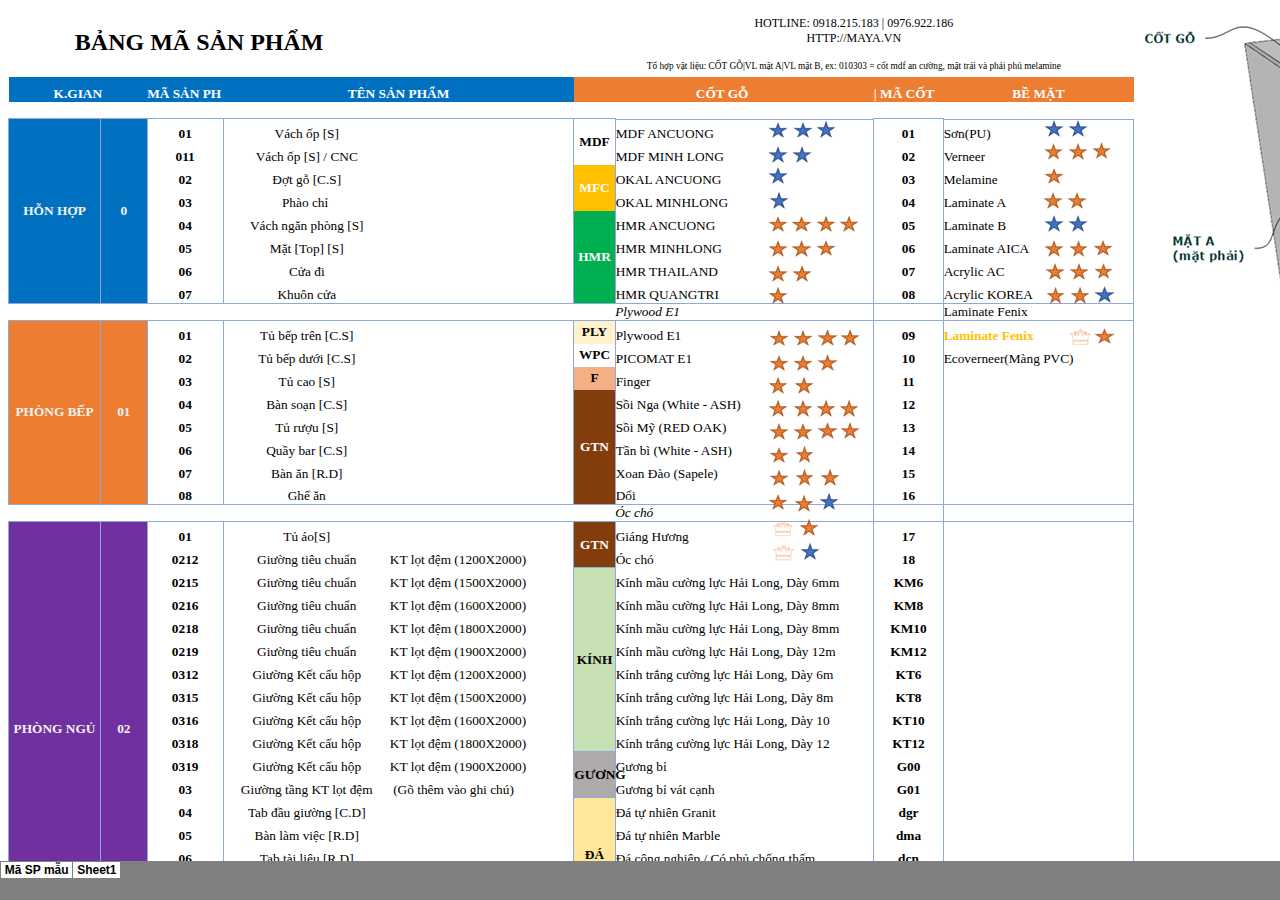
==== index.htm @ ab374df3 "Init" ====
<html xmlns:v="urn:schemas-microsoft-com:vml"
xmlns:o="urn:schemas-microsoft-com:office:office"
xmlns:x="urn:schemas-microsoft-com:office:excel"
xmlns="http://www.w3.org/TR/REC-html40">

<head>
<meta name="Excel Workbook Frameset">
<meta http-equiv=Content-Type content="text/html; charset=windows-1252">
<meta name=ProgId content=Excel.Sheet>
<meta name=Generator content="Microsoft Excel 15">
<link rel=File-List
href="Maya%20-%20Ma%20san%20pham%20-%20Ma%20vat%20lieu_files/filelist.xml">
<![if !supportTabStrip]>
<link id="shLink" href="Maya%20-%20Ma%20san%20pham%20-%20Ma%20vat%20lieu_files/sheet001.htm">
<link id="shLink" href="Maya%20-%20Ma%20san%20pham%20-%20Ma%20vat%20lieu_files/sheet002.htm">

<link id="shLink">

<script language="JavaScript">
<!--
 var c_lTabs=2;

 var c_rgszSh=new Array(c_lTabs);
 c_rgszSh[0] = "M�SP�m&#7851;u";
 c_rgszSh[1] = "Sheet1";



 var c_rgszClr=new Array(8);
 c_rgszClr[0]="window";
 c_rgszClr[1]="buttonface";
 c_rgszClr[2]="windowframe";
 c_rgszClr[3]="windowtext";
 c_rgszClr[4]="threedlightshadow";
 c_rgszClr[5]="threedhighlight";
 c_rgszClr[6]="threeddarkshadow";
 c_rgszClr[7]="threedshadow";

 var g_iShCur;
 var g_rglTabX=new Array(c_lTabs);

function fnGetIEVer()
{
 var ua=window.navigator.userAgent
 var msie=ua.indexOf("MSIE")
 if (msie>0 && window.navigator.platform=="Win32")
  return parseInt(ua.substring(msie+5,ua.indexOf(".", msie)));
 else
  return 0;
}

function fnBuildFrameset()
{
 var szHTML="<frameset rows=\"*,18\" border=0 width=0 frameborder=no framespacing=0>"+
  "<frame src=\""+document.all.item("shLink")[0].href+"\" name=\"frSheet\" noresize>"+
  "<frameset cols=\"54,*\" border=0 width=0 frameborder=no framespacing=0>"+
  "<frame src=\"\" name=\"frScroll\" marginwidth=0 marginheight=0 scrolling=no>"+
  "<frame src=\"\" name=\"frTabs\" marginwidth=0 marginheight=0 scrolling=no>"+
  "</frameset></frameset><plaintext>";

 with (document) {
  open("text/html","replace");
  write(szHTML);
  close();
 }

 fnBuildTabStrip();
}

function fnBuildTabStrip()
{
 var szHTML=
  "<html><head><style>.clScroll {font:8pt Courier New;color:"+c_rgszClr[6]+";cursor:default;line-height:10pt;}"+
  ".clScroll2 {font:10pt Arial;color:"+c_rgszClr[6]+";cursor:default;line-height:11pt;}</style></head>"+
  "<body onclick=\"event.returnValue=false;\" ondragstart=\"event.returnValue=false;\" onselectstart=\"event.returnValue=false;\" bgcolor="+c_rgszClr[4]+" topmargin=0 leftmargin=0><table cellpadding=0 cellspacing=0 width=100%>"+
  "<tr><td colspan=6 height=1 bgcolor="+c_rgszClr[2]+"></td></tr>"+
  "<tr><td style=\"font:1pt\">&nbsp;<td>"+
  "<td valign=top id=tdScroll class=\"clScroll\" onclick=\"parent.fnFastScrollTabs(0);\" onmouseover=\"parent.fnMouseOverScroll(0);\" onmouseout=\"parent.fnMouseOutScroll(0);\"><a>&#171;</a></td>"+
  "<td valign=top id=tdScroll class=\"clScroll2\" onclick=\"parent.fnScrollTabs(0);\" ondblclick=\"parent.fnScrollTabs(0);\" onmouseover=\"parent.fnMouseOverScroll(1);\" onmouseout=\"parent.fnMouseOutScroll(1);\"><a>&lt</a></td>"+
  "<td valign=top id=tdScroll class=\"clScroll2\" onclick=\"parent.fnScrollTabs(1);\" ondblclick=\"parent.fnScrollTabs(1);\" onmouseover=\"parent.fnMouseOverScroll(2);\" onmouseout=\"parent.fnMouseOutScroll(2);\"><a>&gt</a></td>"+
  "<td valign=top id=tdScroll class=\"clScroll\" onclick=\"parent.fnFastScrollTabs(1);\" onmouseover=\"parent.fnMouseOverScroll(3);\" onmouseout=\"parent.fnMouseOutScroll(3);\"><a>&#187;</a></td>"+
  "<td style=\"font:1pt\">&nbsp;<td></tr></table></body></html>";

 with (frames['frScroll'].document) {
  open("text/html","replace");
  write(szHTML);
  close();
 }

 szHTML =
  "<html><head>"+
  "<style>A:link,A:visited,A:active {text-decoration:none;"+"color:"+c_rgszClr[3]+";}"+
  ".clTab {cursor:hand;background:"+c_rgszClr[1]+";font:9pt Arial;padding-left:3px;padding-right:3px;text-align:center;}"+
  ".clBorder {background:"+c_rgszClr[2]+";font:1pt;}"+
  "</style></head><body onload=\"parent.fnInit();\" onselectstart=\"event.returnValue=false;\" ondragstart=\"event.returnValue=false;\" bgcolor="+c_rgszClr[4]+
  " topmargin=0 leftmargin=0><table id=tbTabs cellpadding=0 cellspacing=0>";

 var iCellCount=(c_lTabs+1)*2;

 var i;
 for (i=0;i<iCellCount;i+=2)
  szHTML+="<col width=1><col>";

 var iRow;
 for (iRow=0;iRow<6;iRow++) {

  szHTML+="<tr>";

  if (iRow==5)
   szHTML+="<td colspan="+iCellCount+"></td>";
  else {
   if (iRow==0) {
    for(i=0;i<iCellCount;i++)
     szHTML+="<td height=1 class=\"clBorder\"></td>";
   } else if (iRow==1) {
    for(i=0;i<c_lTabs;i++) {
     szHTML+="<td height=1 nowrap class=\"clBorder\">&nbsp;</td>";
     szHTML+=
      "<td id=tdTab height=1 nowrap class=\"clTab\" onmouseover=\"parent.fnMouseOverTab("+i+");\" onmouseout=\"parent.fnMouseOutTab("+i+");\">"+
      "<a href=\""+document.all.item("shLink")[i].href+"\" target=\"frSheet\" id=aTab>&nbsp;"+c_rgszSh[i]+"&nbsp;</a></td>";
    }
    szHTML+="<td id=tdTab height=1 nowrap class=\"clBorder\"><a id=aTab>&nbsp;</a></td><td width=100%></td>";
   } else if (iRow==2) {
    for (i=0;i<c_lTabs;i++)
     szHTML+="<td height=1></td><td height=1 class=\"clBorder\"></td>";
    szHTML+="<td height=1></td><td height=1></td>";
   } else if (iRow==3) {
    for (i=0;i<iCellCount;i++)
     szHTML+="<td height=1></td>";
   } else if (iRow==4) {
    for (i=0;i<c_lTabs;i++)
     szHTML+="<td height=1 width=1></td><td height=1></td>";
    szHTML+="<td height=1 width=1></td><td></td>";
   }
  }
  szHTML+="</tr>";
 }

 szHTML+="</table></body></html>";
 with (frames['frTabs'].document) {
  open("text/html","replace");
  charset=document.charset;
  write(szHTML);
  close();
 }
}

function fnInit()
{
 g_rglTabX[0]=0;
 var i;
 for (i=1;i<=c_lTabs;i++)
  with (frames['frTabs'].document.all.tbTabs.rows[1].cells[fnTabToCol(i-1)])
   g_rglTabX[i]=offsetLeft+offsetWidth-6;
}

function fnTabToCol(iTab)
{
 return 2*iTab+1;
}

function fnNextTab(fDir)
{
 var iNextTab=-1;
 var i;

 with (frames['frTabs'].document.body) {
  if (fDir==0) {
   if (scrollLeft>0) {
    for (i=0;i<c_lTabs&&g_rglTabX[i]<scrollLeft;i++);
    if (i<c_lTabs)
     iNextTab=i-1;
   }
  } else {
   if (g_rglTabX[c_lTabs]+6>offsetWidth+scrollLeft) {
    for (i=0;i<c_lTabs&&g_rglTabX[i]<=scrollLeft;i++);
    if (i<c_lTabs)
     iNextTab=i;
   }
  }
 }
 return iNextTab;
}

function fnScrollTabs(fDir)
{
 var iNextTab=fnNextTab(fDir);

 if (iNextTab>=0) {
  frames['frTabs'].scroll(g_rglTabX[iNextTab],0);
  return true;
 } else
  return false;
}

function fnFastScrollTabs(fDir)
{
 if (c_lTabs>16)
  frames['frTabs'].scroll(g_rglTabX[fDir?c_lTabs-1:0],0);
 else
  if (fnScrollTabs(fDir)>0) window.setTimeout("fnFastScrollTabs("+fDir+");",5);
}

function fnSetTabProps(iTab,fActive)
{
 var iCol=fnTabToCol(iTab);
 var i;

 if (iTab>=0) {
  with (frames['frTabs'].document.all) {
   with (tbTabs) {
    for (i=0;i<=4;i++) {
     with (rows[i]) {
      if (i==0)
       cells[iCol].style.background=c_rgszClr[fActive?0:2];
      else if (i>0 && i<4) {
       if (fActive) {
        cells[iCol-1].style.background=c_rgszClr[2];
        cells[iCol].style.background=c_rgszClr[0];
        cells[iCol+1].style.background=c_rgszClr[2];
       } else {
        if (i==1) {
         cells[iCol-1].style.background=c_rgszClr[2];
         cells[iCol].style.background=c_rgszClr[1];
         cells[iCol+1].style.background=c_rgszClr[2];
        } else {
         cells[iCol-1].style.background=c_rgszClr[4];
         cells[iCol].style.background=c_rgszClr[(i==2)?2:4];
         cells[iCol+1].style.background=c_rgszClr[4];
        }
       }
      } else
       cells[iCol].style.background=c_rgszClr[fActive?2:4];
     }
    }
   }
   with (aTab[iTab].style) {
    cursor=(fActive?"default":"hand");
    color=c_rgszClr[3];
   }
  }
 }
}

function fnMouseOverScroll(iCtl)
{
 frames['frScroll'].document.all.tdScroll[iCtl].style.color=c_rgszClr[7];
}

function fnMouseOutScroll(iCtl)
{
 frames['frScroll'].document.all.tdScroll[iCtl].style.color=c_rgszClr[6];
}

function fnMouseOverTab(iTab)
{
 if (iTab!=g_iShCur) {
  var iCol=fnTabToCol(iTab);
  with (frames['frTabs'].document.all) {
   tdTab[iTab].style.background=c_rgszClr[5];
  }
 }
}

function fnMouseOutTab(iTab)
{
 if (iTab>=0) {
  var elFrom=frames['frTabs'].event.srcElement;
  var elTo=frames['frTabs'].event.toElement;

  if ((!elTo) ||
   (elFrom.tagName==elTo.tagName) ||
   (elTo.tagName=="A" && elTo.parentElement!=elFrom) ||
   (elFrom.tagName=="A" && elFrom.parentElement!=elTo)) {

   if (iTab!=g_iShCur) {
    with (frames['frTabs'].document.all) {
     tdTab[iTab].style.background=c_rgszClr[1];
    }
   }
  }
 }
}

function fnSetActiveSheet(iSh)
{
 if (iSh!=g_iShCur) {
  fnSetTabProps(g_iShCur,false);
  fnSetTabProps(iSh,true);
  g_iShCur=iSh;
 }
}

 window.g_iIEVer=fnGetIEVer();
 if (window.g_iIEVer>=4)
  fnBuildFrameset();
//-->
</script>
<![endif]><!--[if gte mso 9]><xml>
 <x:ExcelWorkbook>
  <x:ExcelWorksheets>
   <x:ExcelWorksheet>
    <x:Name>M� SP m&#7851;u</x:Name>
    <x:WorksheetSource
     HRef="Maya%20-%20Ma%20san%20pham%20-%20Ma%20vat%20lieu_files/sheet001.htm"/>
   </x:ExcelWorksheet>
   <x:ExcelWorksheet>
    <x:Name>Sheet1</x:Name>
    <x:WorksheetSource
     HRef="Maya%20-%20Ma%20san%20pham%20-%20Ma%20vat%20lieu_files/sheet002.htm"/>
   </x:ExcelWorksheet>
  </x:ExcelWorksheets>
  <x:Stylesheet
   HRef="Maya%20-%20Ma%20san%20pham%20-%20Ma%20vat%20lieu_files/stylesheet.css"/>
  <x:WindowHeight>13605</x:WindowHeight>
  <x:WindowWidth>28800</x:WindowWidth>
  <x:WindowTopX>32767</x:WindowTopX>
  <x:WindowTopY>32767</x:WindowTopY>
  <x:ProtectStructure>False</x:ProtectStructure>
  <x:ProtectWindows>False</x:ProtectWindows>
 </x:ExcelWorkbook>
</xml><![endif]-->
</head>

<frameset rows="*,39" border=0 width=0 frameborder=no framespacing=0>
 <frame src="Maya%20-%20Ma%20san%20pham%20-%20Ma%20vat%20lieu_files/sheet001.htm" name="frSheet">
 <frame src="Maya%20-%20Ma%20san%20pham%20-%20Ma%20vat%20lieu_files/tabstrip.htm" name="frTabs" marginwidth=0 marginheight=0>
 <noframes>
  <body>
   <p>This page uses frames, but your browser doesn't support them.</p>
  </body>
 </noframes>
</frameset>
</html>
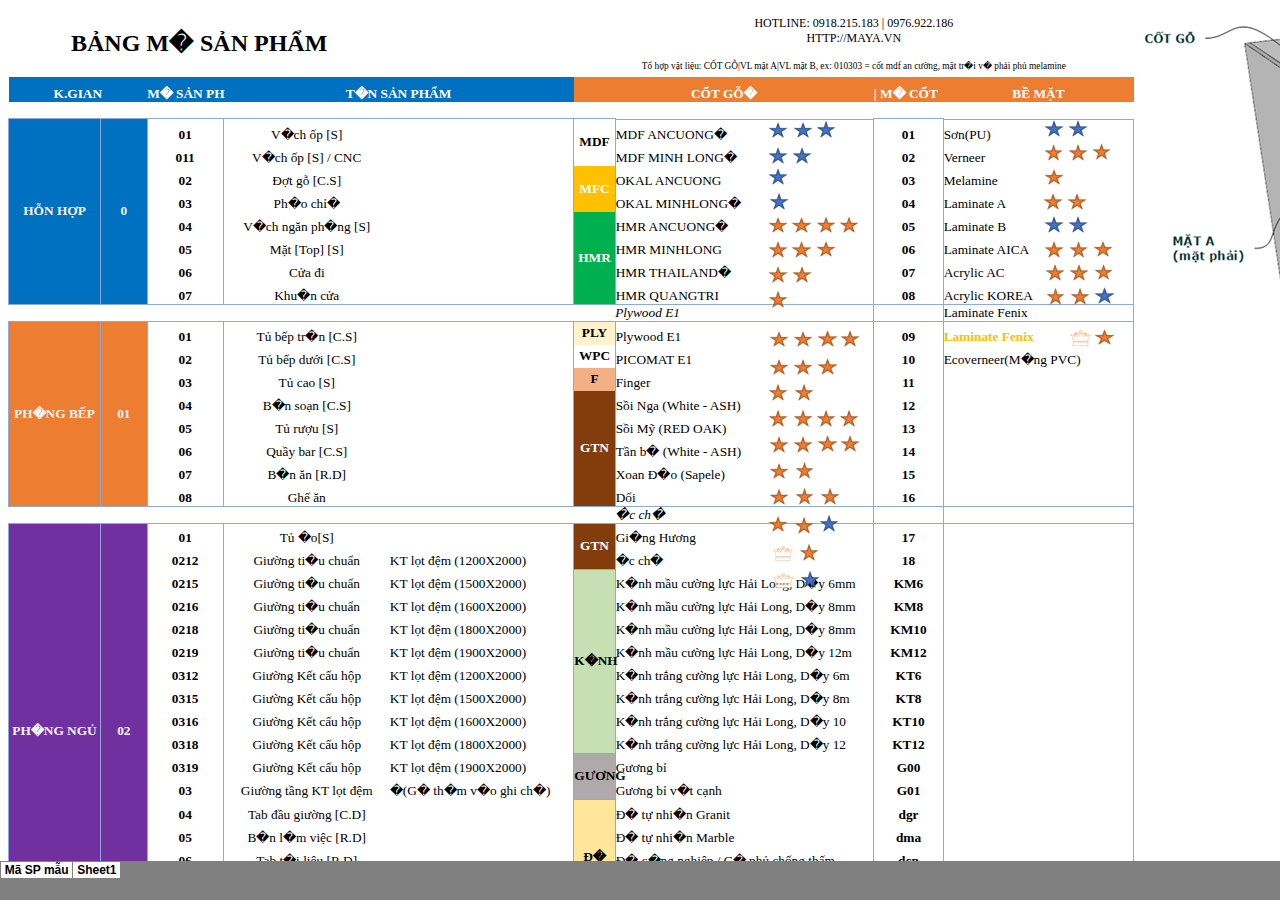
==== commit ab4549e3: "Up" ====
--- a/index.htm
+++ b/index.htm
@@ -1,18 +1,20 @@
-<html xmlns:v="urn:schemas-microsoft-com:vml"
-xmlns:o="urn:schemas-microsoft-com:office:office"
-xmlns:x="urn:schemas-microsoft-com:office:excel"
-xmlns="http://www.w3.org/TR/REC-html40">
-
-<head>
-<meta name="Excel Workbook Frameset">
-<meta http-equiv=Content-Type content="text/html; charset=windows-1252">
-<meta name=ProgId content=Excel.Sheet>
-<meta name=Generator content="Microsoft Excel 15">
-<link rel=File-List
-href="Maya%20-%20Ma%20san%20pham%20-%20Ma%20vat%20lieu_files/filelist.xml">
-<![if !supportTabStrip]>
-<link id="shLink" href="Maya%20-%20Ma%20san%20pham%20-%20Ma%20vat%20lieu_files/sheet001.htm">
-<link id="shLink" href="Maya%20-%20Ma%20san%20pham%20-%20Ma%20vat%20lieu_files/sheet002.htm">
+<!DOCTYPE html>
+<html xmlns:v="urn:schemas-microsoft-com:vml"
+xmlns:o="urn:schemas-microsoft-com:office:office"
+xmlns:x="urn:schemas-microsoft-com:office:excel"
+xmlns="http://www.w3.org/TR/REC-html40">
+
+<head>
+  <meta charset="UTF-8">
+<meta name="Excel Workbook Frameset">
+<meta http-equiv=Content-Type content="text/html; charset=windows-1252">
+<meta name=ProgId content=Excel.Sheet>
+<meta name=Generator content="Microsoft Excel 15">
+<link rel=File-List
+href="Maya%20-%20Ma%20san%20pham%20-%20Ma%20vat%20lieu_files/filelist.xml">
+<![if !supportTabStrip]>
+<link id="shLink" href="Maya%20-%20Ma%20san%20pham%20-%20Ma%20vat%20lieu_files/sheet001.htm">
+<link id="shLink" href="Maya%20-%20Ma%20san%20pham%20-%20Ma%20vat%20lieu_files/sheet002.htm">
 
 <link id="shLink">
 
@@ -21,8 +23,8 @@
  var c_lTabs=2;
 
  var c_rgszSh=new Array(c_lTabs);
- c_rgszSh[0] = "M�SP�m&#7851;u";
- c_rgszSh[1] = "Sheet1";
+ c_rgszSh[0] = "M�SP�m&#7851;u";
+ c_rgszSh[1] = "Sheet1";
 
 
 
@@ -296,32 +298,32 @@
   fnBuildFrameset();
 //-->
 </script>
-<![endif]><!--[if gte mso 9]><xml>
- <x:ExcelWorkbook>
-  <x:ExcelWorksheets>
-   <x:ExcelWorksheet>
-    <x:Name>M� SP m&#7851;u</x:Name>
-    <x:WorksheetSource
-     HRef="Maya%20-%20Ma%20san%20pham%20-%20Ma%20vat%20lieu_files/sheet001.htm"/>
-   </x:ExcelWorksheet>
-   <x:ExcelWorksheet>
-    <x:Name>Sheet1</x:Name>
-    <x:WorksheetSource
-     HRef="Maya%20-%20Ma%20san%20pham%20-%20Ma%20vat%20lieu_files/sheet002.htm"/>
-   </x:ExcelWorksheet>
-  </x:ExcelWorksheets>
-  <x:Stylesheet
-   HRef="Maya%20-%20Ma%20san%20pham%20-%20Ma%20vat%20lieu_files/stylesheet.css"/>
-  <x:WindowHeight>13605</x:WindowHeight>
-  <x:WindowWidth>28800</x:WindowWidth>
-  <x:WindowTopX>32767</x:WindowTopX>
-  <x:WindowTopY>32767</x:WindowTopY>
-  <x:ProtectStructure>False</x:ProtectStructure>
-  <x:ProtectWindows>False</x:ProtectWindows>
- </x:ExcelWorkbook>
-</xml><![endif]-->
-</head>
-
+<![endif]><!--[if gte mso 9]><xml>
+ <x:ExcelWorkbook>
+  <x:ExcelWorksheets>
+   <x:ExcelWorksheet>
+    <x:Name>M� SP m&#7851;u</x:Name>
+    <x:WorksheetSource
+     HRef="Maya%20-%20Ma%20san%20pham%20-%20Ma%20vat%20lieu_files/sheet001.htm"/>
+   </x:ExcelWorksheet>
+   <x:ExcelWorksheet>
+    <x:Name>Sheet1</x:Name>
+    <x:WorksheetSource
+     HRef="Maya%20-%20Ma%20san%20pham%20-%20Ma%20vat%20lieu_files/sheet002.htm"/>
+   </x:ExcelWorksheet>
+  </x:ExcelWorksheets>
+  <x:Stylesheet
+   HRef="Maya%20-%20Ma%20san%20pham%20-%20Ma%20vat%20lieu_files/stylesheet.css"/>
+  <x:WindowHeight>13605</x:WindowHeight>
+  <x:WindowWidth>28800</x:WindowWidth>
+  <x:WindowTopX>32767</x:WindowTopX>
+  <x:WindowTopY>32767</x:WindowTopY>
+  <x:ProtectStructure>False</x:ProtectStructure>
+  <x:ProtectWindows>False</x:ProtectWindows>
+ </x:ExcelWorkbook>
+</xml><![endif]-->
+</head>
+
 <frameset rows="*,39" border=0 width=0 frameborder=no framespacing=0>
  <frame src="Maya%20-%20Ma%20san%20pham%20-%20Ma%20vat%20lieu_files/sheet001.htm" name="frSheet">
  <frame src="Maya%20-%20Ma%20san%20pham%20-%20Ma%20vat%20lieu_files/tabstrip.htm" name="frTabs" marginwidth=0 marginheight=0>
@@ -331,4 +333,4 @@
   </body>
  </noframes>
 </frameset>
-</html>
+</html>
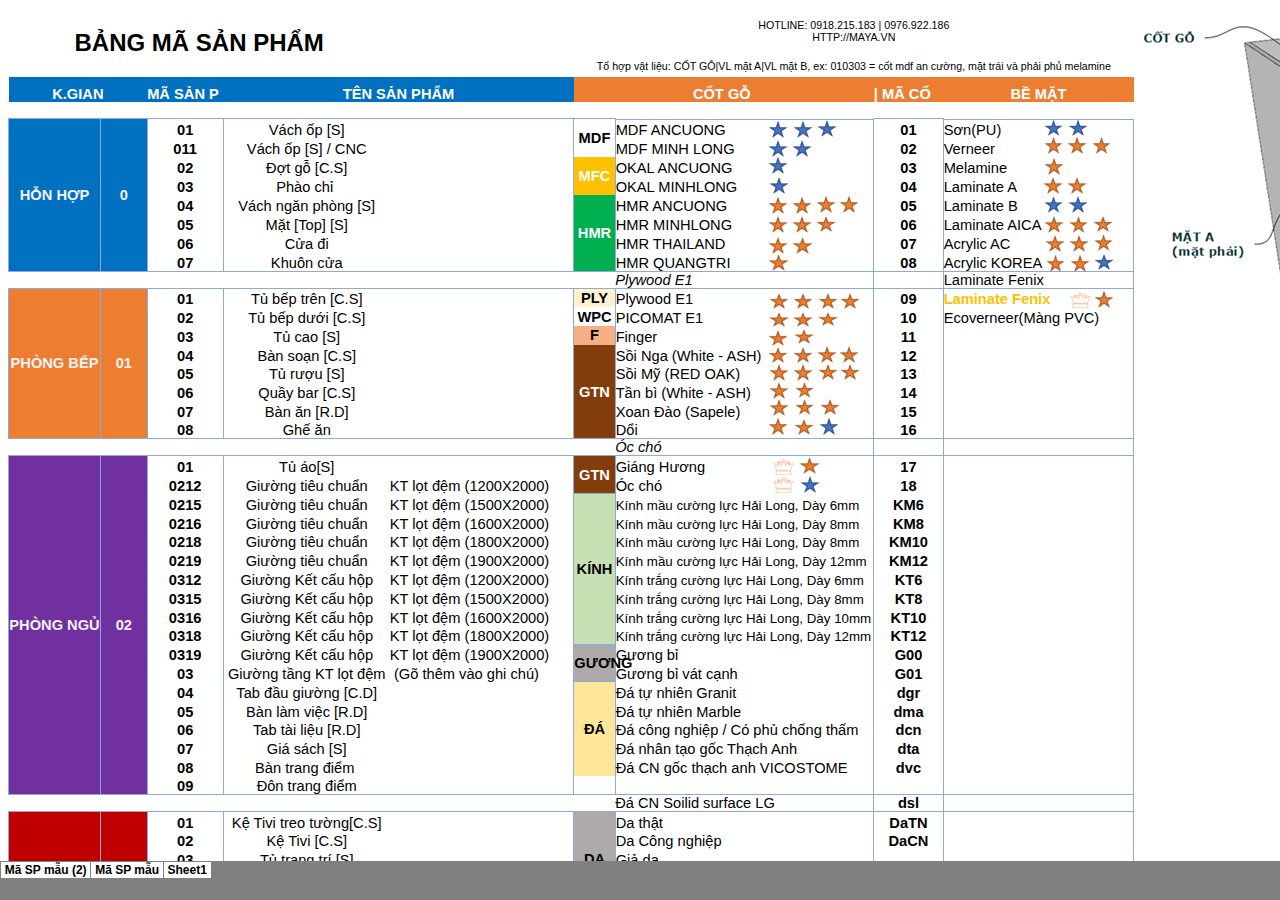
==== commit d446e787: "U" ====
--- a/index.htm
+++ b/index.htm
@@ -1,30 +1,30 @@
-<!DOCTYPE html>
-<html xmlns:v="urn:schemas-microsoft-com:vml"
-xmlns:o="urn:schemas-microsoft-com:office:office"
-xmlns:x="urn:schemas-microsoft-com:office:excel"
-xmlns="http://www.w3.org/TR/REC-html40">
-
-<head>
-  <meta charset="UTF-8">
-<meta name="Excel Workbook Frameset">
-<meta http-equiv=Content-Type content="text/html; charset=windows-1252">
-<meta name=ProgId content=Excel.Sheet>
-<meta name=Generator content="Microsoft Excel 15">
-<link rel=File-List
-href="Maya%20-%20Ma%20san%20pham%20-%20Ma%20vat%20lieu_files/filelist.xml">
-<![if !supportTabStrip]>
-<link id="shLink" href="Maya%20-%20Ma%20san%20pham%20-%20Ma%20vat%20lieu_files/sheet001.htm">
-<link id="shLink" href="Maya%20-%20Ma%20san%20pham%20-%20Ma%20vat%20lieu_files/sheet002.htm">
+<html xmlns:v="urn:schemas-microsoft-com:vml"
+xmlns:o="urn:schemas-microsoft-com:office:office"
+xmlns:x="urn:schemas-microsoft-com:office:excel"
+xmlns="http://www.w3.org/TR/REC-html40">
+
+<head>
+<meta name="Excel Workbook Frameset">
+<meta http-equiv=Content-Type content="text/html; charset=windows-1252">
+<meta name=ProgId content=Excel.Sheet>
+<meta name=Generator content="Microsoft Excel 15">
+<link rel=File-List
+href="Maya%20-%20Ma%20san%20pham%20-%20Ma%20vat%20lieu_files/filelist.xml">
+<![if !supportTabStrip]>
+<link id="shLink" href="Maya%20-%20Ma%20san%20pham%20-%20Ma%20vat%20lieu_files/sheet001.htm">
+<link id="shLink" href="Maya%20-%20Ma%20san%20pham%20-%20Ma%20vat%20lieu_files/sheet002.htm">
+<link id="shLink" href="Maya%20-%20Ma%20san%20pham%20-%20Ma%20vat%20lieu_files/sheet003.htm">
 
 <link id="shLink">
 
 <script language="JavaScript">
 <!--
- var c_lTabs=2;
+ var c_lTabs=3;
 
  var c_rgszSh=new Array(c_lTabs);
- c_rgszSh[0] = "M�SP�m&#7851;u";
- c_rgszSh[1] = "Sheet1";
+ c_rgszSh[0] = "M�SP�m&#7851;u�(2)";
+ c_rgszSh[1] = "M�SP�m&#7851;u";
+ c_rgszSh[2] = "Sheet1";
 
 
 
@@ -298,32 +298,37 @@
   fnBuildFrameset();
 //-->
 </script>
-<![endif]><!--[if gte mso 9]><xml>
- <x:ExcelWorkbook>
-  <x:ExcelWorksheets>
-   <x:ExcelWorksheet>
-    <x:Name>M� SP m&#7851;u</x:Name>
-    <x:WorksheetSource
-     HRef="Maya%20-%20Ma%20san%20pham%20-%20Ma%20vat%20lieu_files/sheet001.htm"/>
-   </x:ExcelWorksheet>
-   <x:ExcelWorksheet>
-    <x:Name>Sheet1</x:Name>
-    <x:WorksheetSource
-     HRef="Maya%20-%20Ma%20san%20pham%20-%20Ma%20vat%20lieu_files/sheet002.htm"/>
-   </x:ExcelWorksheet>
-  </x:ExcelWorksheets>
-  <x:Stylesheet
-   HRef="Maya%20-%20Ma%20san%20pham%20-%20Ma%20vat%20lieu_files/stylesheet.css"/>
-  <x:WindowHeight>13605</x:WindowHeight>
-  <x:WindowWidth>28800</x:WindowWidth>
-  <x:WindowTopX>32767</x:WindowTopX>
-  <x:WindowTopY>32767</x:WindowTopY>
-  <x:ProtectStructure>False</x:ProtectStructure>
-  <x:ProtectWindows>False</x:ProtectWindows>
- </x:ExcelWorkbook>
-</xml><![endif]-->
-</head>
-
+<![endif]><!--[if gte mso 9]><xml>
+ <x:ExcelWorkbook>
+  <x:ExcelWorksheets>
+   <x:ExcelWorksheet>
+    <x:Name>M� SP m&#7851;u (2)</x:Name>
+    <x:WorksheetSource
+     HRef="Maya%20-%20Ma%20san%20pham%20-%20Ma%20vat%20lieu_files/sheet001.htm"/>
+   </x:ExcelWorksheet>
+   <x:ExcelWorksheet>
+    <x:Name>M� SP m&#7851;u</x:Name>
+    <x:WorksheetSource
+     HRef="Maya%20-%20Ma%20san%20pham%20-%20Ma%20vat%20lieu_files/sheet002.htm"/>
+   </x:ExcelWorksheet>
+   <x:ExcelWorksheet>
+    <x:Name>Sheet1</x:Name>
+    <x:WorksheetSource
+     HRef="Maya%20-%20Ma%20san%20pham%20-%20Ma%20vat%20lieu_files/sheet003.htm"/>
+   </x:ExcelWorksheet>
+  </x:ExcelWorksheets>
+  <x:Stylesheet
+   HRef="Maya%20-%20Ma%20san%20pham%20-%20Ma%20vat%20lieu_files/stylesheet.css"/>
+  <x:WindowHeight>15840</x:WindowHeight>
+  <x:WindowWidth>29040</x:WindowWidth>
+  <x:WindowTopX>28680</x:WindowTopX>
+  <x:WindowTopY>32767</x:WindowTopY>
+  <x:ProtectStructure>False</x:ProtectStructure>
+  <x:ProtectWindows>False</x:ProtectWindows>
+ </x:ExcelWorkbook>
+</xml><![endif]-->
+</head>
+
 <frameset rows="*,39" border=0 width=0 frameborder=no framespacing=0>
  <frame src="Maya%20-%20Ma%20san%20pham%20-%20Ma%20vat%20lieu_files/sheet001.htm" name="frSheet">
  <frame src="Maya%20-%20Ma%20san%20pham%20-%20Ma%20vat%20lieu_files/tabstrip.htm" name="frTabs" marginwidth=0 marginheight=0>
@@ -333,4 +338,4 @@
   </body>
  </noframes>
 </frameset>
-</html>
+</html>
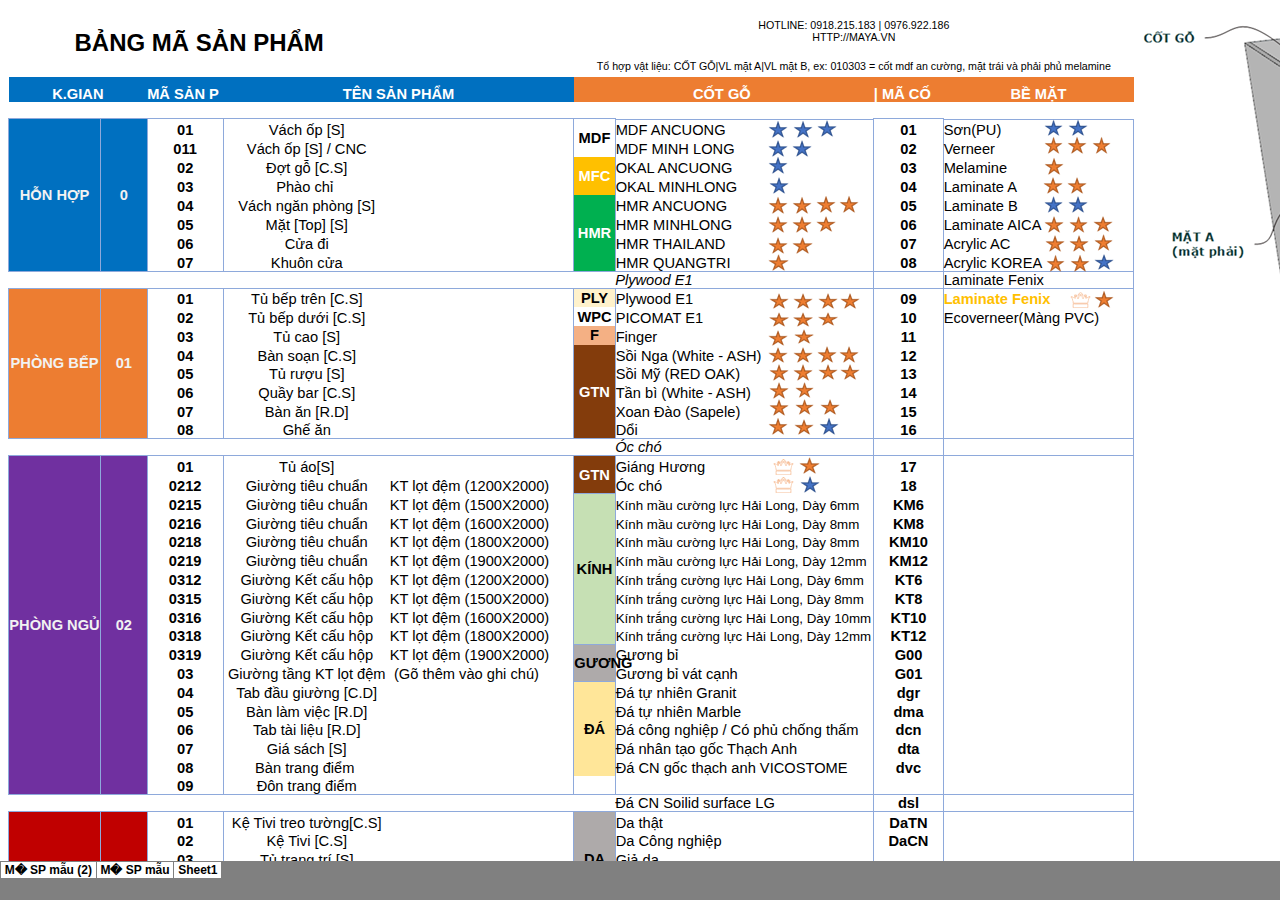
==== commit 3f3c10e6: "U" ====
--- a/index.htm
+++ b/index.htm
@@ -1,19 +1,20 @@
-<html xmlns:v="urn:schemas-microsoft-com:vml"
-xmlns:o="urn:schemas-microsoft-com:office:office"
-xmlns:x="urn:schemas-microsoft-com:office:excel"
-xmlns="http://www.w3.org/TR/REC-html40">
-
-<head>
-<meta name="Excel Workbook Frameset">
-<meta http-equiv=Content-Type content="text/html; charset=windows-1252">
-<meta name=ProgId content=Excel.Sheet>
-<meta name=Generator content="Microsoft Excel 15">
-<link rel=File-List
-href="Maya%20-%20Ma%20san%20pham%20-%20Ma%20vat%20lieu_files/filelist.xml">
-<![if !supportTabStrip]>
-<link id="shLink" href="Maya%20-%20Ma%20san%20pham%20-%20Ma%20vat%20lieu_files/sheet001.htm">
-<link id="shLink" href="Maya%20-%20Ma%20san%20pham%20-%20Ma%20vat%20lieu_files/sheet002.htm">
-<link id="shLink" href="Maya%20-%20Ma%20san%20pham%20-%20Ma%20vat%20lieu_files/sheet003.htm">
+<html xmlns:v="urn:schemas-microsoft-com:vml"
+xmlns:o="urn:schemas-microsoft-com:office:office"
+xmlns:x="urn:schemas-microsoft-com:office:excel"
+xmlns="http://www.w3.org/TR/REC-html40">
+
+<head>
+<meta name="Excel Workbook Frameset">
+<meta http-equiv=Content-Type content="text/html; charset=UTF-8">
+
+<meta name=ProgId content=Excel.Sheet>
+<meta name=Generator content="Microsoft Excel 15">
+<link rel=File-List
+href="Maya%20-%20Ma%20san%20pham%20-%20Ma%20vat%20lieu_files/filelist.xml">
+<![if !supportTabStrip]>
+<link id="shLink" href="Maya%20-%20Ma%20san%20pham%20-%20Ma%20vat%20lieu_files/sheet001.htm">
+<link id="shLink" href="Maya%20-%20Ma%20san%20pham%20-%20Ma%20vat%20lieu_files/sheet002.htm">
+<link id="shLink" href="Maya%20-%20Ma%20san%20pham%20-%20Ma%20vat%20lieu_files/sheet003.htm">
 
 <link id="shLink">
 
@@ -22,9 +23,9 @@
  var c_lTabs=3;
 
  var c_rgszSh=new Array(c_lTabs);
- c_rgszSh[0] = "M�SP�m&#7851;u�(2)";
- c_rgszSh[1] = "M�SP�m&#7851;u";
- c_rgszSh[2] = "Sheet1";
+ c_rgszSh[0] = "M�SP�m&#7851;u�(2)";
+ c_rgszSh[1] = "M�SP�m&#7851;u";
+ c_rgszSh[2] = "Sheet1";
 
 
 
@@ -298,37 +299,37 @@
   fnBuildFrameset();
 //-->
 </script>
-<![endif]><!--[if gte mso 9]><xml>
- <x:ExcelWorkbook>
-  <x:ExcelWorksheets>
-   <x:ExcelWorksheet>
-    <x:Name>M� SP m&#7851;u (2)</x:Name>
-    <x:WorksheetSource
-     HRef="Maya%20-%20Ma%20san%20pham%20-%20Ma%20vat%20lieu_files/sheet001.htm"/>
-   </x:ExcelWorksheet>
-   <x:ExcelWorksheet>
-    <x:Name>M� SP m&#7851;u</x:Name>
-    <x:WorksheetSource
-     HRef="Maya%20-%20Ma%20san%20pham%20-%20Ma%20vat%20lieu_files/sheet002.htm"/>
-   </x:ExcelWorksheet>
-   <x:ExcelWorksheet>
-    <x:Name>Sheet1</x:Name>
-    <x:WorksheetSource
-     HRef="Maya%20-%20Ma%20san%20pham%20-%20Ma%20vat%20lieu_files/sheet003.htm"/>
-   </x:ExcelWorksheet>
-  </x:ExcelWorksheets>
-  <x:Stylesheet
-   HRef="Maya%20-%20Ma%20san%20pham%20-%20Ma%20vat%20lieu_files/stylesheet.css"/>
-  <x:WindowHeight>15840</x:WindowHeight>
-  <x:WindowWidth>29040</x:WindowWidth>
-  <x:WindowTopX>28680</x:WindowTopX>
-  <x:WindowTopY>32767</x:WindowTopY>
-  <x:ProtectStructure>False</x:ProtectStructure>
-  <x:ProtectWindows>False</x:ProtectWindows>
- </x:ExcelWorkbook>
-</xml><![endif]-->
-</head>
-
+<![endif]><!--[if gte mso 9]><xml>
+ <x:ExcelWorkbook>
+  <x:ExcelWorksheets>
+   <x:ExcelWorksheet>
+    <x:Name>M� SP m&#7851;u (2)</x:Name>
+    <x:WorksheetSource
+     HRef="Maya%20-%20Ma%20san%20pham%20-%20Ma%20vat%20lieu_files/sheet001.htm"/>
+   </x:ExcelWorksheet>
+   <x:ExcelWorksheet>
+    <x:Name>M� SP m&#7851;u</x:Name>
+    <x:WorksheetSource
+     HRef="Maya%20-%20Ma%20san%20pham%20-%20Ma%20vat%20lieu_files/sheet002.htm"/>
+   </x:ExcelWorksheet>
+   <x:ExcelWorksheet>
+    <x:Name>Sheet1</x:Name>
+    <x:WorksheetSource
+     HRef="Maya%20-%20Ma%20san%20pham%20-%20Ma%20vat%20lieu_files/sheet003.htm"/>
+   </x:ExcelWorksheet>
+  </x:ExcelWorksheets>
+  <x:Stylesheet
+   HRef="Maya%20-%20Ma%20san%20pham%20-%20Ma%20vat%20lieu_files/stylesheet.css"/>
+  <x:WindowHeight>15840</x:WindowHeight>
+  <x:WindowWidth>29040</x:WindowWidth>
+  <x:WindowTopX>28680</x:WindowTopX>
+  <x:WindowTopY>32767</x:WindowTopY>
+  <x:ProtectStructure>False</x:ProtectStructure>
+  <x:ProtectWindows>False</x:ProtectWindows>
+ </x:ExcelWorkbook>
+</xml><![endif]-->
+</head>
+
 <frameset rows="*,39" border=0 width=0 frameborder=no framespacing=0>
  <frame src="Maya%20-%20Ma%20san%20pham%20-%20Ma%20vat%20lieu_files/sheet001.htm" name="frSheet">
  <frame src="Maya%20-%20Ma%20san%20pham%20-%20Ma%20vat%20lieu_files/tabstrip.htm" name="frTabs" marginwidth=0 marginheight=0>
@@ -338,4 +339,4 @@
   </body>
  </noframes>
 </frameset>
-</html>
+</html>
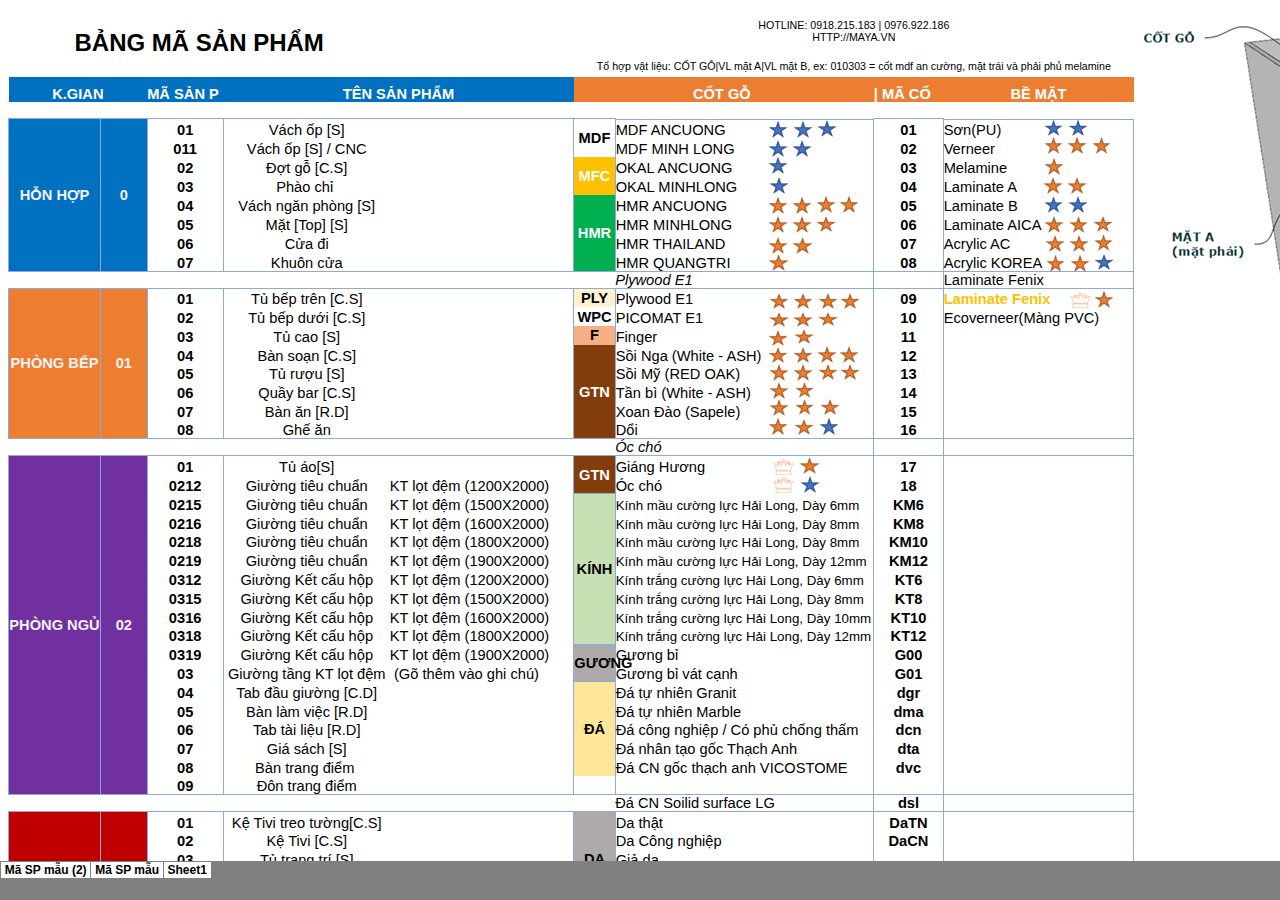
==== commit 9ae51123: "U" ====
--- a/index.htm
+++ b/index.htm
@@ -1,20 +1,19 @@
-<html xmlns:v="urn:schemas-microsoft-com:vml"
-xmlns:o="urn:schemas-microsoft-com:office:office"
-xmlns:x="urn:schemas-microsoft-com:office:excel"
-xmlns="http://www.w3.org/TR/REC-html40">
-
-<head>
-<meta name="Excel Workbook Frameset">
-<meta http-equiv=Content-Type content="text/html; charset=UTF-8">
-
-<meta name=ProgId content=Excel.Sheet>
-<meta name=Generator content="Microsoft Excel 15">
-<link rel=File-List
-href="Maya%20-%20Ma%20san%20pham%20-%20Ma%20vat%20lieu_files/filelist.xml">
-<![if !supportTabStrip]>
-<link id="shLink" href="Maya%20-%20Ma%20san%20pham%20-%20Ma%20vat%20lieu_files/sheet001.htm">
-<link id="shLink" href="Maya%20-%20Ma%20san%20pham%20-%20Ma%20vat%20lieu_files/sheet002.htm">
-<link id="shLink" href="Maya%20-%20Ma%20san%20pham%20-%20Ma%20vat%20lieu_files/sheet003.htm">
+<html xmlns:v="urn:schemas-microsoft-com:vml"
+xmlns:o="urn:schemas-microsoft-com:office:office"
+xmlns:x="urn:schemas-microsoft-com:office:excel"
+xmlns="http://www.w3.org/TR/REC-html40">
+
+<head>
+<meta name="Excel Workbook Frameset">
+<meta http-equiv=Content-Type content="text/html; charset=windows-1252">
+<meta name=ProgId content=Excel.Sheet>
+<meta name=Generator content="Microsoft Excel 15">
+<link rel=File-List
+href="Maya%20-%20Ma%20san%20pham%20-%20Ma%20vat%20lieu_files/filelist.xml">
+<![if !supportTabStrip]>
+<link id="shLink" href="Maya%20-%20Ma%20san%20pham%20-%20Ma%20vat%20lieu_files/sheet001.htm">
+<link id="shLink" href="Maya%20-%20Ma%20san%20pham%20-%20Ma%20vat%20lieu_files/sheet002.htm">
+<link id="shLink" href="Maya%20-%20Ma%20san%20pham%20-%20Ma%20vat%20lieu_files/sheet003.htm">
 
 <link id="shLink">
 
@@ -23,9 +22,9 @@
  var c_lTabs=3;
 
  var c_rgszSh=new Array(c_lTabs);
- c_rgszSh[0] = "M�SP�m&#7851;u�(2)";
- c_rgszSh[1] = "M�SP�m&#7851;u";
- c_rgszSh[2] = "Sheet1";
+ c_rgszSh[0] = "M�SP�m&#7851;u�(2)";
+ c_rgszSh[1] = "M�SP�m&#7851;u";
+ c_rgszSh[2] = "Sheet1";
 
 
 
@@ -299,37 +298,37 @@
   fnBuildFrameset();
 //-->
 </script>
-<![endif]><!--[if gte mso 9]><xml>
- <x:ExcelWorkbook>
-  <x:ExcelWorksheets>
-   <x:ExcelWorksheet>
-    <x:Name>M� SP m&#7851;u (2)</x:Name>
-    <x:WorksheetSource
-     HRef="Maya%20-%20Ma%20san%20pham%20-%20Ma%20vat%20lieu_files/sheet001.htm"/>
-   </x:ExcelWorksheet>
-   <x:ExcelWorksheet>
-    <x:Name>M� SP m&#7851;u</x:Name>
-    <x:WorksheetSource
-     HRef="Maya%20-%20Ma%20san%20pham%20-%20Ma%20vat%20lieu_files/sheet002.htm"/>
-   </x:ExcelWorksheet>
-   <x:ExcelWorksheet>
-    <x:Name>Sheet1</x:Name>
-    <x:WorksheetSource
-     HRef="Maya%20-%20Ma%20san%20pham%20-%20Ma%20vat%20lieu_files/sheet003.htm"/>
-   </x:ExcelWorksheet>
-  </x:ExcelWorksheets>
-  <x:Stylesheet
-   HRef="Maya%20-%20Ma%20san%20pham%20-%20Ma%20vat%20lieu_files/stylesheet.css"/>
-  <x:WindowHeight>15840</x:WindowHeight>
-  <x:WindowWidth>29040</x:WindowWidth>
-  <x:WindowTopX>28680</x:WindowTopX>
-  <x:WindowTopY>32767</x:WindowTopY>
-  <x:ProtectStructure>False</x:ProtectStructure>
-  <x:ProtectWindows>False</x:ProtectWindows>
- </x:ExcelWorkbook>
-</xml><![endif]-->
-</head>
-
+<![endif]><!--[if gte mso 9]><xml>
+ <x:ExcelWorkbook>
+  <x:ExcelWorksheets>
+   <x:ExcelWorksheet>
+    <x:Name>M� SP m&#7851;u (2)</x:Name>
+    <x:WorksheetSource
+     HRef="Maya%20-%20Ma%20san%20pham%20-%20Ma%20vat%20lieu_files/sheet001.htm"/>
+   </x:ExcelWorksheet>
+   <x:ExcelWorksheet>
+    <x:Name>M� SP m&#7851;u</x:Name>
+    <x:WorksheetSource
+     HRef="Maya%20-%20Ma%20san%20pham%20-%20Ma%20vat%20lieu_files/sheet002.htm"/>
+   </x:ExcelWorksheet>
+   <x:ExcelWorksheet>
+    <x:Name>Sheet1</x:Name>
+    <x:WorksheetSource
+     HRef="Maya%20-%20Ma%20san%20pham%20-%20Ma%20vat%20lieu_files/sheet003.htm"/>
+   </x:ExcelWorksheet>
+  </x:ExcelWorksheets>
+  <x:Stylesheet
+   HRef="Maya%20-%20Ma%20san%20pham%20-%20Ma%20vat%20lieu_files/stylesheet.css"/>
+  <x:WindowHeight>15840</x:WindowHeight>
+  <x:WindowWidth>29040</x:WindowWidth>
+  <x:WindowTopX>28680</x:WindowTopX>
+  <x:WindowTopY>32767</x:WindowTopY>
+  <x:ProtectStructure>False</x:ProtectStructure>
+  <x:ProtectWindows>False</x:ProtectWindows>
+ </x:ExcelWorkbook>
+</xml><![endif]-->
+</head>
+
 <frameset rows="*,39" border=0 width=0 frameborder=no framespacing=0>
  <frame src="Maya%20-%20Ma%20san%20pham%20-%20Ma%20vat%20lieu_files/sheet001.htm" name="frSheet">
  <frame src="Maya%20-%20Ma%20san%20pham%20-%20Ma%20vat%20lieu_files/tabstrip.htm" name="frTabs" marginwidth=0 marginheight=0>
@@ -339,4 +338,4 @@
   </body>
  </noframes>
 </frameset>
-</html>
+</html>
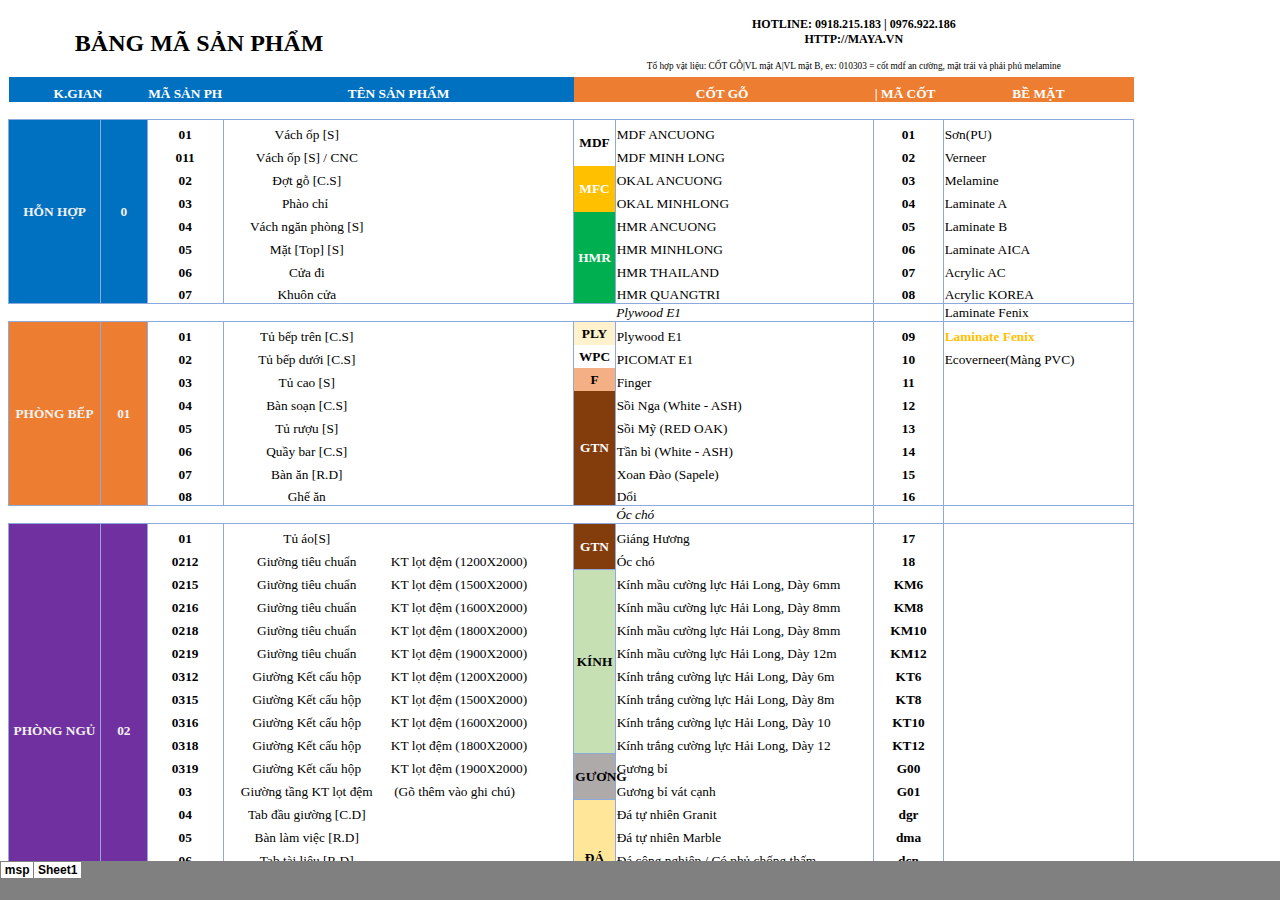
==== commit c7be359f: "U" ====
--- a/index.htm
+++ b/index.htm
@@ -5,26 +5,23 @@
 
 <head>
 <meta name="Excel Workbook Frameset">
-<meta http-equiv=Content-Type content="text/html; charset=windows-1252">
+<meta http-equiv=Content-Type content="text/html; charset=utf-8">
 <meta name=ProgId content=Excel.Sheet>
 <meta name=Generator content="Microsoft Excel 15">
-<link rel=File-List
-href="Maya%20-%20Ma%20san%20pham%20-%20Ma%20vat%20lieu_files/filelist.xml">
+<link rel=File-List href="index_files/filelist.xml">
 <![if !supportTabStrip]>
-<link id="shLink" href="Maya%20-%20Ma%20san%20pham%20-%20Ma%20vat%20lieu_files/sheet001.htm">
-<link id="shLink" href="Maya%20-%20Ma%20san%20pham%20-%20Ma%20vat%20lieu_files/sheet002.htm">
-<link id="shLink" href="Maya%20-%20Ma%20san%20pham%20-%20Ma%20vat%20lieu_files/sheet003.htm">
+<link id="shLink" href="index_files/sheet001.htm">
+<link id="shLink" href="index_files/sheet002.htm">
 
 <link id="shLink">
 
 <script language="JavaScript">
 <!--
- var c_lTabs=3;
+ var c_lTabs=2;
 
  var c_rgszSh=new Array(c_lTabs);
- c_rgszSh[0] = "M�SP�m&#7851;u�(2)";
- c_rgszSh[1] = "M�SP�m&#7851;u";
- c_rgszSh[2] = "Sheet1";
+ c_rgszSh[0] = "msp";
+ c_rgszSh[1] = "Sheet1";
 
 
 
@@ -302,26 +299,18 @@
  <x:ExcelWorkbook>
   <x:ExcelWorksheets>
    <x:ExcelWorksheet>
-    <x:Name>M� SP m&#7851;u (2)</x:Name>
-    <x:WorksheetSource
-     HRef="Maya%20-%20Ma%20san%20pham%20-%20Ma%20vat%20lieu_files/sheet001.htm"/>
-   </x:ExcelWorksheet>
-   <x:ExcelWorksheet>
-    <x:Name>M� SP m&#7851;u</x:Name>
-    <x:WorksheetSource
-     HRef="Maya%20-%20Ma%20san%20pham%20-%20Ma%20vat%20lieu_files/sheet002.htm"/>
+    <x:Name>msp</x:Name>
+    <x:WorksheetSource HRef="index_files/sheet001.htm"/>
    </x:ExcelWorksheet>
    <x:ExcelWorksheet>
     <x:Name>Sheet1</x:Name>
-    <x:WorksheetSource
-     HRef="Maya%20-%20Ma%20san%20pham%20-%20Ma%20vat%20lieu_files/sheet003.htm"/>
+    <x:WorksheetSource HRef="index_files/sheet002.htm"/>
    </x:ExcelWorksheet>
   </x:ExcelWorksheets>
-  <x:Stylesheet
-   HRef="Maya%20-%20Ma%20san%20pham%20-%20Ma%20vat%20lieu_files/stylesheet.css"/>
-  <x:WindowHeight>15840</x:WindowHeight>
-  <x:WindowWidth>29040</x:WindowWidth>
-  <x:WindowTopX>28680</x:WindowTopX>
+  <x:Stylesheet HRef="index_files/stylesheet.css"/>
+  <x:WindowHeight>13605</x:WindowHeight>
+  <x:WindowWidth>28800</x:WindowWidth>
+  <x:WindowTopX>32767</x:WindowTopX>
   <x:WindowTopY>32767</x:WindowTopY>
   <x:ProtectStructure>False</x:ProtectStructure>
   <x:ProtectWindows>False</x:ProtectWindows>
@@ -330,8 +319,8 @@
 </head>
 
 <frameset rows="*,39" border=0 width=0 frameborder=no framespacing=0>
- <frame src="Maya%20-%20Ma%20san%20pham%20-%20Ma%20vat%20lieu_files/sheet001.htm" name="frSheet">
- <frame src="Maya%20-%20Ma%20san%20pham%20-%20Ma%20vat%20lieu_files/tabstrip.htm" name="frTabs" marginwidth=0 marginheight=0>
+ <frame src="index_files/sheet001.htm" name="frSheet">
+ <frame src="index_files/tabstrip.htm" name="frTabs" marginwidth=0 marginheight=0>
  <noframes>
   <body>
    <p>This page uses frames, but your browser doesn't support them.</p>
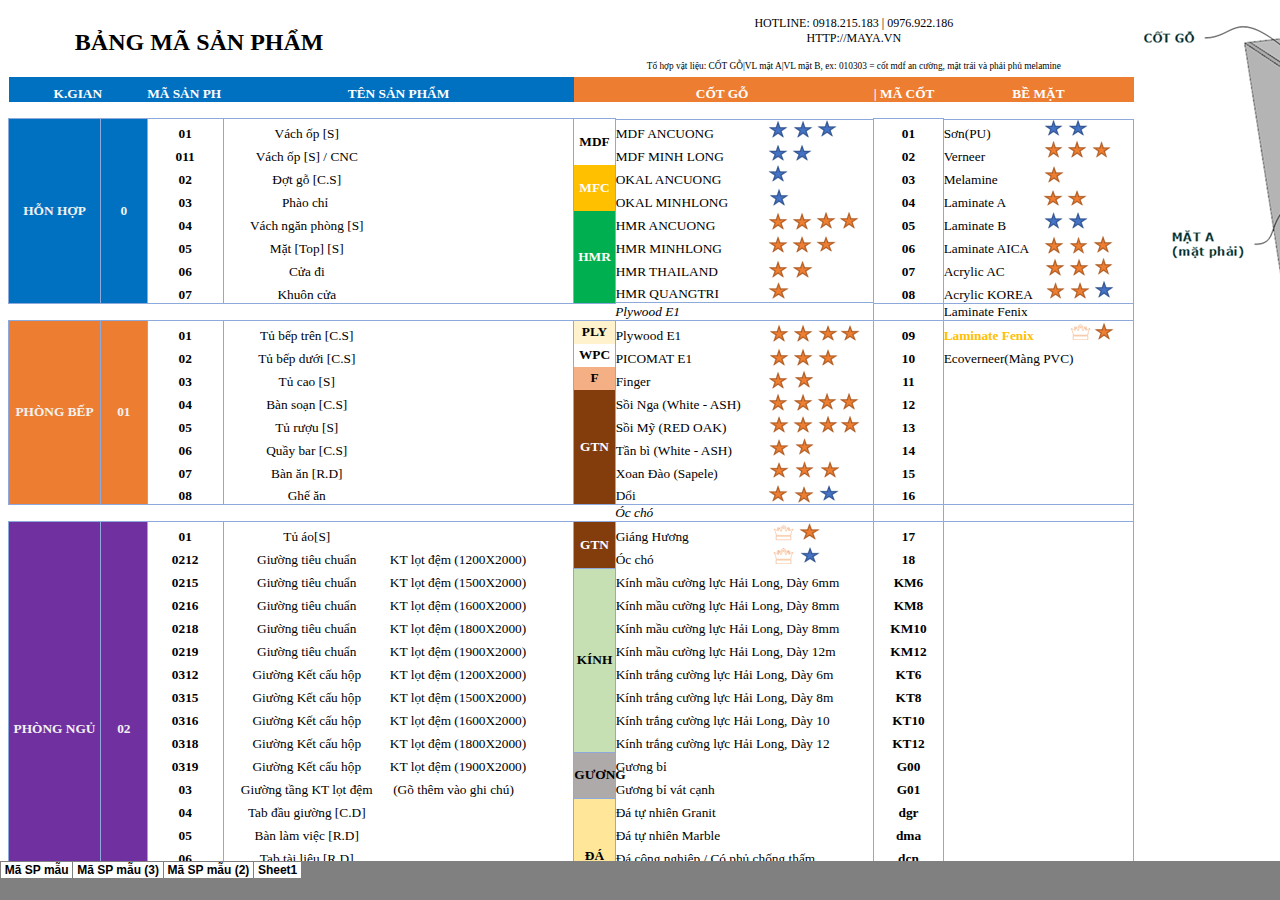
==== commit a4237577: "U" ====
--- a/index.htm
+++ b/index.htm
@@ -8,20 +8,25 @@
 <meta http-equiv=Content-Type content="text/html; charset=utf-8">
 <meta name=ProgId content=Excel.Sheet>
 <meta name=Generator content="Microsoft Excel 15">
-<link rel=File-List href="index_files/filelist.xml">
+<link rel=File-List
+href="Maya%20-%20Ma%20san%20pham%20-%20Ma%20vat%20lieu_files/filelist.xml">
 <![if !supportTabStrip]>
-<link id="shLink" href="index_files/sheet001.htm">
-<link id="shLink" href="index_files/sheet002.htm">
+<link id="shLink" href="Maya%20-%20Ma%20san%20pham%20-%20Ma%20vat%20lieu_files/sheet001.htm">
+<link id="shLink" href="Maya%20-%20Ma%20san%20pham%20-%20Ma%20vat%20lieu_files/sheet002.htm">
+<link id="shLink" href="Maya%20-%20Ma%20san%20pham%20-%20Ma%20vat%20lieu_files/sheet003.htm">
+<link id="shLink" href="Maya%20-%20Ma%20san%20pham%20-%20Ma%20vat%20lieu_files/sheet004.htm">
 
 <link id="shLink">
 
 <script language="JavaScript">
 <!--
- var c_lTabs=2;
+ var c_lTabs=4;
 
  var c_rgszSh=new Array(c_lTabs);
- c_rgszSh[0] = "msp";
- c_rgszSh[1] = "Sheet1";
+ c_rgszSh[0] = "Mã SP mẫu";
+ c_rgszSh[1] = "Mã SP mẫu (3)";
+ c_rgszSh[2] = "Mã SP mẫu (2)";
+ c_rgszSh[3] = "Sheet1";
 
 
 
@@ -299,17 +304,30 @@
  <x:ExcelWorkbook>
   <x:ExcelWorksheets>
    <x:ExcelWorksheet>
-    <x:Name>msp</x:Name>
-    <x:WorksheetSource HRef="index_files/sheet001.htm"/>
+    <x:Name>Mã SP mẫu</x:Name>
+    <x:WorksheetSource
+     HRef="Maya%20-%20Ma%20san%20pham%20-%20Ma%20vat%20lieu_files/sheet001.htm"/>
+   </x:ExcelWorksheet>
+   <x:ExcelWorksheet>
+    <x:Name>Mã SP mẫu (3)</x:Name>
+    <x:WorksheetSource
+     HRef="Maya%20-%20Ma%20san%20pham%20-%20Ma%20vat%20lieu_files/sheet002.htm"/>
+   </x:ExcelWorksheet>
+   <x:ExcelWorksheet>
+    <x:Name>Mã SP mẫu (2)</x:Name>
+    <x:WorksheetSource
+     HRef="Maya%20-%20Ma%20san%20pham%20-%20Ma%20vat%20lieu_files/sheet003.htm"/>
    </x:ExcelWorksheet>
    <x:ExcelWorksheet>
     <x:Name>Sheet1</x:Name>
-    <x:WorksheetSource HRef="index_files/sheet002.htm"/>
+    <x:WorksheetSource
+     HRef="Maya%20-%20Ma%20san%20pham%20-%20Ma%20vat%20lieu_files/sheet004.htm"/>
    </x:ExcelWorksheet>
   </x:ExcelWorksheets>
-  <x:Stylesheet HRef="index_files/stylesheet.css"/>
-  <x:WindowHeight>13605</x:WindowHeight>
-  <x:WindowWidth>28800</x:WindowWidth>
+  <x:Stylesheet
+   HRef="Maya%20-%20Ma%20san%20pham%20-%20Ma%20vat%20lieu_files/stylesheet.css"/>
+  <x:WindowHeight>15840</x:WindowHeight>
+  <x:WindowWidth>29040</x:WindowWidth>
   <x:WindowTopX>32767</x:WindowTopX>
   <x:WindowTopY>32767</x:WindowTopY>
   <x:ProtectStructure>False</x:ProtectStructure>
@@ -319,8 +337,8 @@
 </head>
 
 <frameset rows="*,39" border=0 width=0 frameborder=no framespacing=0>
- <frame src="index_files/sheet001.htm" name="frSheet">
- <frame src="index_files/tabstrip.htm" name="frTabs" marginwidth=0 marginheight=0>
+ <frame src="Maya%20-%20Ma%20san%20pham%20-%20Ma%20vat%20lieu_files/sheet001.htm" name="frSheet">
+ <frame src="Maya%20-%20Ma%20san%20pham%20-%20Ma%20vat%20lieu_files/tabstrip.htm" name="frTabs" marginwidth=0 marginheight=0>
  <noframes>
   <body>
    <p>This page uses frames, but your browser doesn't support them.</p>
